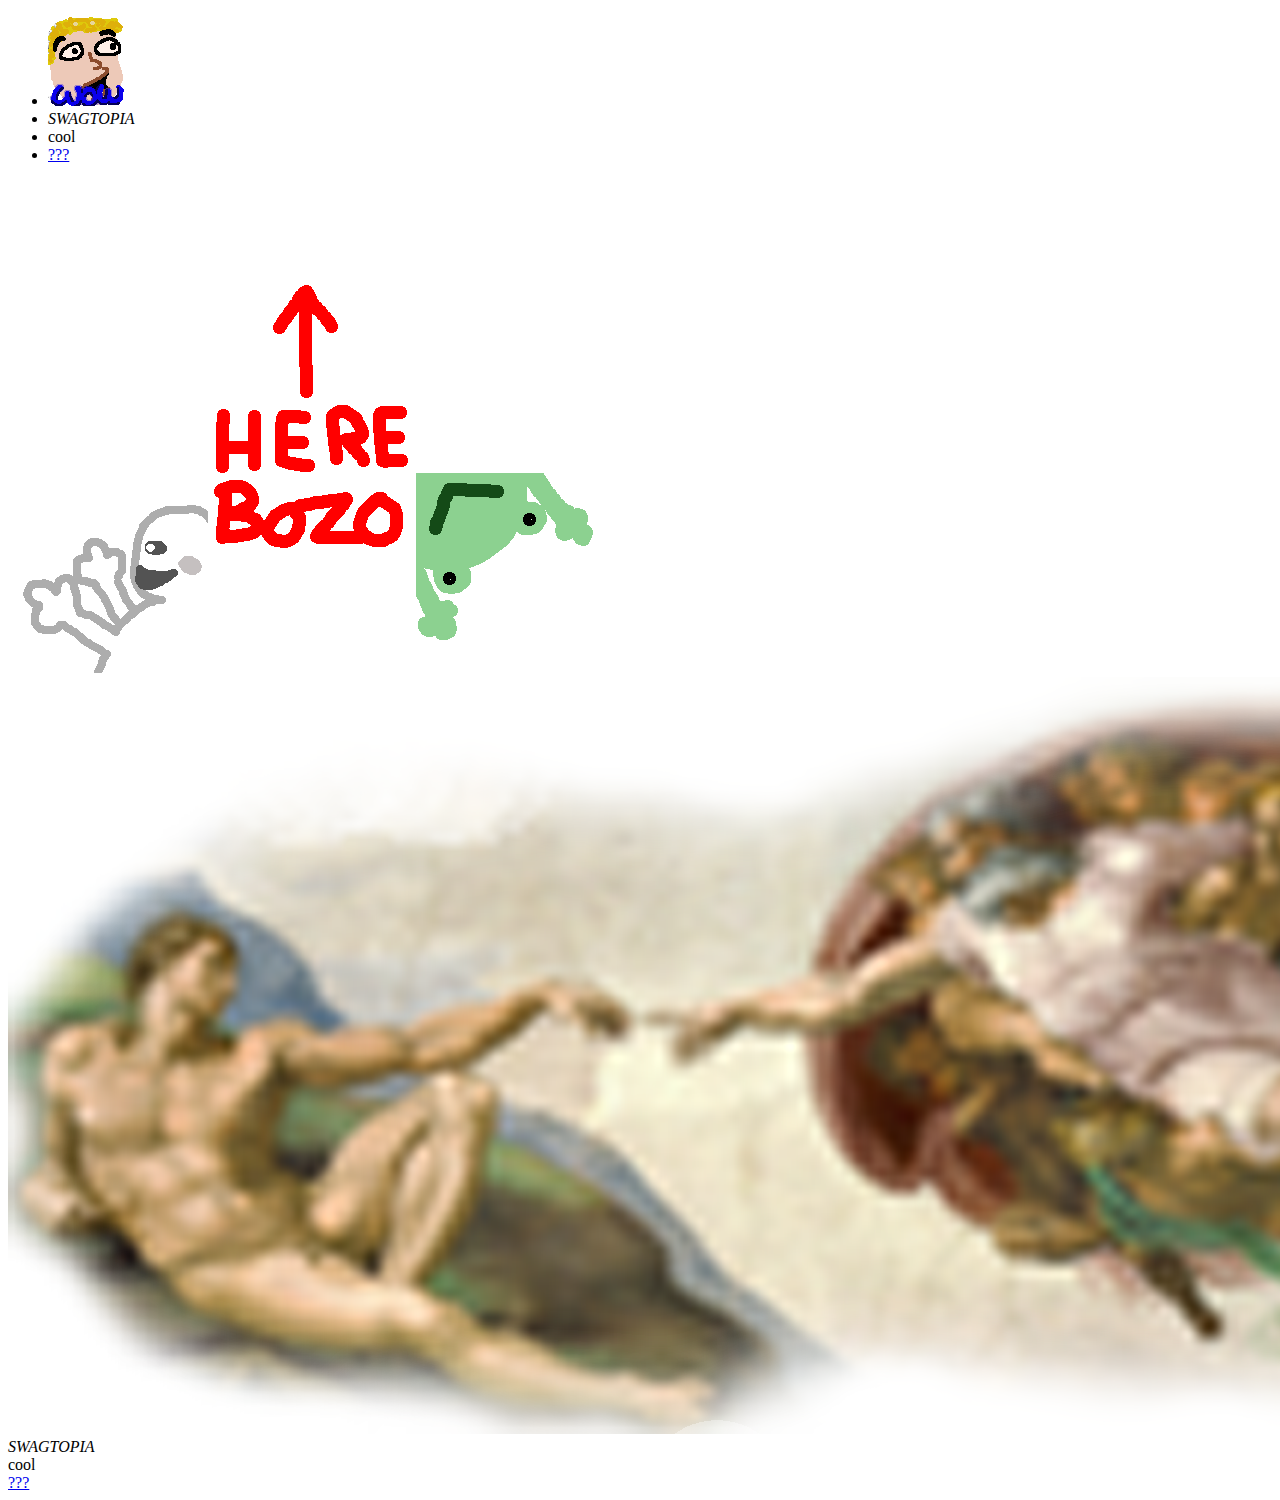
==== index.html @ 656f1052 "Add files via upload" ====
<!DOCTYPE html>
<html lang="en">

<head>
    <title>Super Rad Site :)</title>
    <link rel="icon" type="image/x-icon" href="/./Assets/icon.ico">
    <link rel="stylesheet" href="./styles/isleStyle.css" />
    <meta charset="UTF-8">
    <meta name="viewport" content="width=device-width, initial-scale=1">
    <meta name="format-detection" content="telephone=no">
    <meta name="description" content="It's like cool n stuff">
    <script type="text/javascript" src="//code.jquery.com/jquery-1.11.3.min.js"></script>
    <script src="Scripts/jaca.js"></script>


</head>

<body>
    <nav id="navbar">
        <div id="nav-outer">
            <div id="navcontents" class="topnav">
                <div id="link-container">
                    <ul>
                        <li class="logo link">
                            <a href=#><img id="logo" src="./Assets/icon.png"></a>
                        </li>
                        <span>
                            <li class="link">
                                <i id="swag"><a onclick="swagFunc()" class="swag">SWAGTOPIA</a></i>
                            </li>
                            <li class="link">
                               <span id="dope"><a onclick="coolFunc()" class="cool">cool</a></span>
                            </li>
                            <li class="link">
                                <a href="./schizo.html"><span id="huh">???</span></a>
                            </li>
                        </span>
                    </ul>
                </div>
            </div>
        </div>
    </nav>
    <div id="mainmenu">
        <div id="menu-container">
            <img onclick="myFunction()" class="menu" src="./Assets/menu.png" />
        </div>
        <div id="dropdown">
            <div class="back">              
                <img id="lilguy" src="./Assets/lilguy.png" />               
                <img id="here" src="./Assets/here.png" />  
                <img id="frong" src="./Assets/frong.png" />      
                <img id="god" src="./Assets/god.png" />     
            </div>
            <div class="yo">                                                
                <i id="swag"><a onclick="swagFunc()" class="swag"><span class="tex">SWAGTOPIA</span></a></i><br />           
                <span id="dope"> <a onclick="coolFunc()" class="cool"><span class="tex">cool</span></a></span><br />                                        
                <a href="./schizo.html"><span id="huh"><span class="tex">???</span></span></a>                                                     
            </div>
        </div>
    </div>
    <main>
        <div id="main-container">

        </div>
    </main>
</body>

</html>
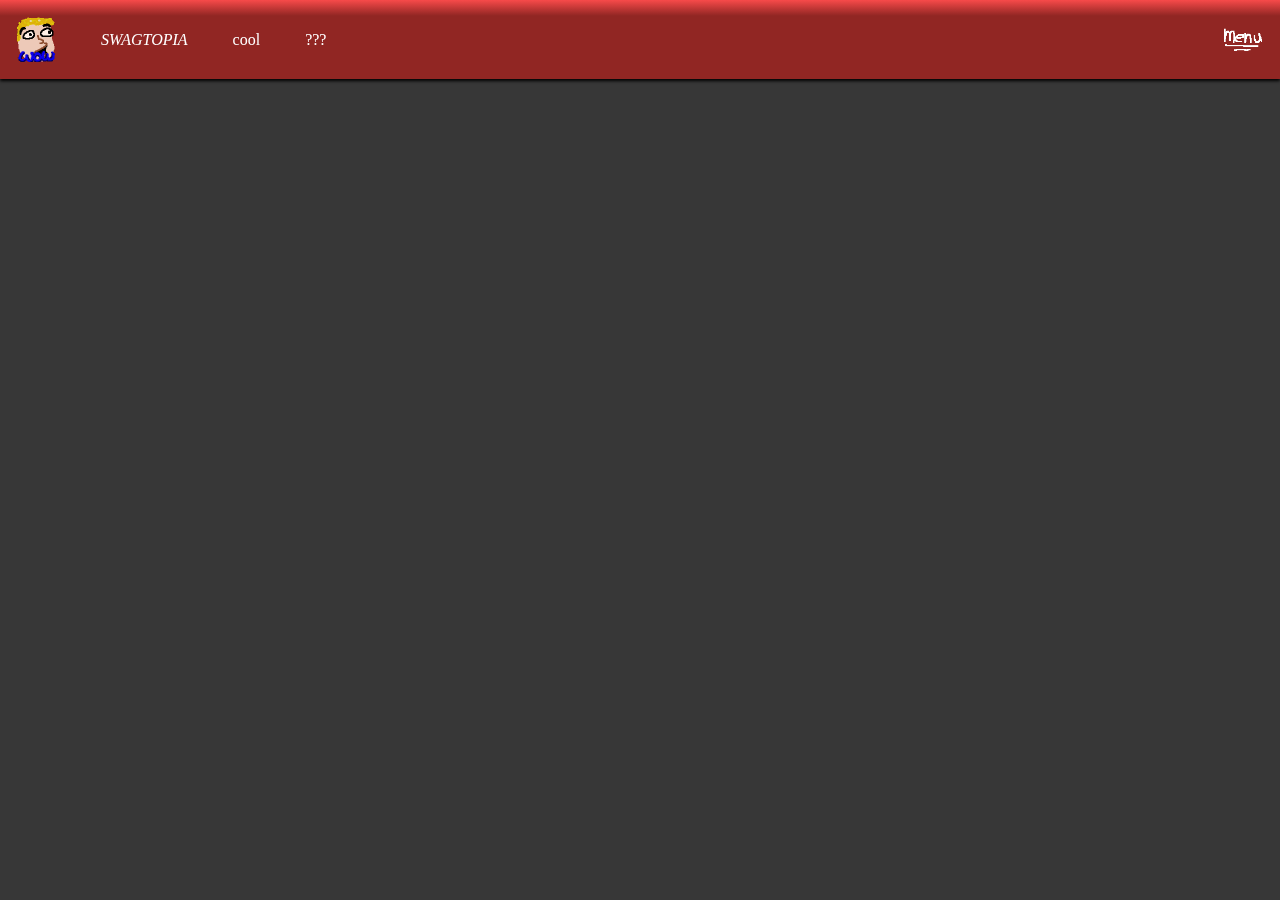
==== commit 7cc5e20e: "Update index.html" ====
--- a/index.html
+++ b/index.html
@@ -3,8 +3,8 @@
 
 <head>
     <title>Super Rad Site :)</title>
-    <link rel="icon" type="image/x-icon" href="/./Assets/icon.ico">
-    <link rel="stylesheet" href="./styles/isleStyle.css" />
+    <link rel="icon" type="image/x-icon" href="Assets/icon.ico">
+    <link rel="stylesheet" href="Styles/isleStyle.css" />
     <meta charset="UTF-8">
     <meta name="viewport" content="width=device-width, initial-scale=1">
     <meta name="format-detection" content="telephone=no">
@@ -65,4 +65,4 @@
     </main>
 </body>
 
-</html>+</html>
--- a/Styles/isleStyle.css
+++ b/Styles/isleStyle.css
@@ -0,0 +1,308 @@
+:root {
+    font-family: "Comic Sans MS", "Comic Sans", cursive;
+    background-color: rgb(55, 55, 55);
+    overflow: none !important;
+}
+
+#logo {
+    height: 45px;
+    width: 39px;
+    display: -ms-grid;
+    display: grid;
+    -webkit-transition: 0.1s;
+    transition: 0.1s;
+}
+
+.logo a:hover {
+    border-bottom: none !important;
+}
+
+#logo:hover {
+    -webkit-transition: 0.1s;
+    transition: 0.1s;
+    -webkit-transform: scale(1.2);
+    transform: scale(1.2);
+    border-bottom: none !important;
+}
+
+#navbar {
+    display: block;
+    -webkit-box-sizing: border-box;
+    box-sizing: border-box;
+    position: fixed;
+    width: 100%;
+    height: 75px;
+    margin: 0;
+    left: 0;
+    top: 0;
+    z-index: 5;
+}
+
+#navbar ul {
+    display: table;
+    list-style-type: none;
+    margin: 0;
+    padding: 0;
+    height: 10px;
+}
+
+#navbar li {
+    height: 45px;
+    float: left;
+    margin-right: 45px;
+    width: auto;
+    display: -webkit-box;
+    display: -ms-flexbox;
+    display: flex;
+    -webkit-box-orient: horizontal;
+    -webkit-box-direction: normal;
+    -ms-flex-direction: row;
+    flex-direction: row;
+    -webkit-box-align: center;
+    -ms-flex-align: center;
+    align-items: center;
+
+}
+
+#swag, #huh{
+    -webkit-transition: 0.2s;
+    transition: 0.2s;
+}
+
+#swag:hover {
+    letter-spacing: 0.15rem;
+    padding-bottom: 2px;
+    text-shadow: -3px 3px #ef3550,
+        -6px 6px #f48fb1,
+        -9px 9px #7e57c2,
+        -12px 12px #2196f3,
+        -15px 15px #26c6da,
+        -18px 18px #43a047,
+        -21px 21px #eeff41,
+        -24px 24px #f9a825,
+        -27px 27px #ff5722;
+    -webkit-transition: 0.2s;
+    transition: 0.2s;
+}
+
+#navbar li a {
+    display: block;
+    color: #fff;
+    text-decoration: none;
+    cursor: pointer;
+}
+
+#huh:hover {
+    border-bottom: solid 2px;
+    color: rgb(255, 0, 0);
+    -webkit-text-stroke: 1px rgb(0, 0, 0);
+    padding-bottom: 2px;
+    -webkit-transition: 0.4s;
+    transition: 0.4s;
+    background-image: url(/Assets/flame.gif);
+    background-size: cover;
+}
+
+@keyframes flip {
+    0% {
+        color: #00ff3c;
+    }
+
+    50% {
+        color: #ff0000;
+    }
+
+    100% {
+        color: #002fff;
+    }
+}
+
+#dope .cool:hover {
+    color: rgb(0, 0, 0);
+    transition: 0.4s;
+    border-width: 100px;
+}
+
+#dope .cool:hover {
+    animation: flip 0.3s infinite alternate;
+}
+
+#nav-outer {
+    overflow: hidden;
+    display: block;
+    position: fixed;
+    z-index: 5;
+    width: 100%;
+    -webkit-box-sizing: border-box;
+    box-sizing: border-box;
+    padding: 17px;
+    background: #000002;
+    background-image: linear-gradient(rgb(247, 74, 74), #912623 20%);
+    box-shadow: 0px 2px 3px black;
+}
+
+#navcontents {
+    display: -ms-grid;
+    display: grid;
+    margin: 0;
+    padding: 0;
+    height: 45px;
+    width: 100%;
+    -ms-grid-columns: 1.869225fr 1fr;
+    grid-template-columns: 1.869225fr 1fr;
+    -ms-grid-row: 1;
+    grid-row: 1fr;
+}
+
+#mainmenu .menu {
+    padding-top: 12px;
+    right: 18px;
+    height: 45px;
+    width: 39px;
+    position: fixed;
+    z-index: 10;
+    -webkit-transition: 0.1s;
+    transition: 0.1s;
+}
+
+#mainmenu .menu:hover {
+    -webkit-transition: 0.1s;
+    transition: 0.1s;
+    -webkit-transform: scale(1.2);
+    transform: scale(1.2);
+    cursor: pointer;
+}
+
+#dropdown {
+    background-color: rgba(0, 0, 0, 0.53);
+    display: block;
+    position: fixed;
+    width: 100%;
+    height: 380px;
+    left: 0;
+    top: -330px;
+    transition: top 1s;
+    -webkit-transition: top 1s;
+    z-index: 2;
+    overflow: hidden;
+}
+
+#lilguy{
+    position:absolute;
+    opacity: 30%;
+    right:0%;
+    bottom: -6px;
+}
+
+#here{
+    position: absolute;
+    opacity: 30%;
+    max-width: 100px;
+    top: 25px;
+    margin-left: 185px;
+    height: auto;
+
+}
+
+#frong{
+    position: absolute;
+    opacity: 30%;
+    max-width: 100px;
+    top: 7px;
+    height: auto;
+}
+
+#god{
+    position: absolute;
+    opacity: 30%;
+    max-width: 750px;
+    height: auto;
+    right: 400px;
+    bottom:6px;
+
+}
+.tex{
+    font-size: 0;
+}
+
+@media (max-width : 1500px) {
+    #god{
+        display: none;
+    }
+}
+@media (max-width : 320px) {
+    #link-container span {
+        display: none;
+    }
+
+    #nav-outer {
+        padding: 15px;
+    }
+}
+
+@media only screen and (max-width: 785px) {
+    #link-container span {
+        animation: fade 2.1s forwards;
+        pointer-events: none;
+    }
+
+    @keyframes fade {
+        0% {
+            opacity: 100%;
+        }
+
+        100% {
+            opacity: 0%;
+        }
+
+    }
+
+    .tex{
+        display: none;
+    }
+
+    #mainmenu {
+        display: block;
+
+    }
+
+    #dropdown {
+        /*setting alpha = 0.1*/
+        background-color: rgba(0, 0, 0, 0.53);
+        display: block;
+        position: fixed;
+        width: 100%;
+        height: 380px;
+        left: 0;
+        top: -330px;
+        transition: top 1s;
+        -webkit-transition: top 1s;
+        z-index: 2;
+        overflow: hidden;
+    }
+
+    #dropdown a {
+        color: white;
+        text-decoration: none;
+    }
+
+    .yo {
+        text-align: center;
+        cursor: pointer;
+    }
+
+    .tex {
+        z-index: 3;
+        font-size: 100%;
+        padding-top: 10px;
+        margin: 25px 10px;
+        position: relative;
+        display: inline-block;
+
+    }
+    #here, #god{
+       display: none;
+        
+    }
+
+}